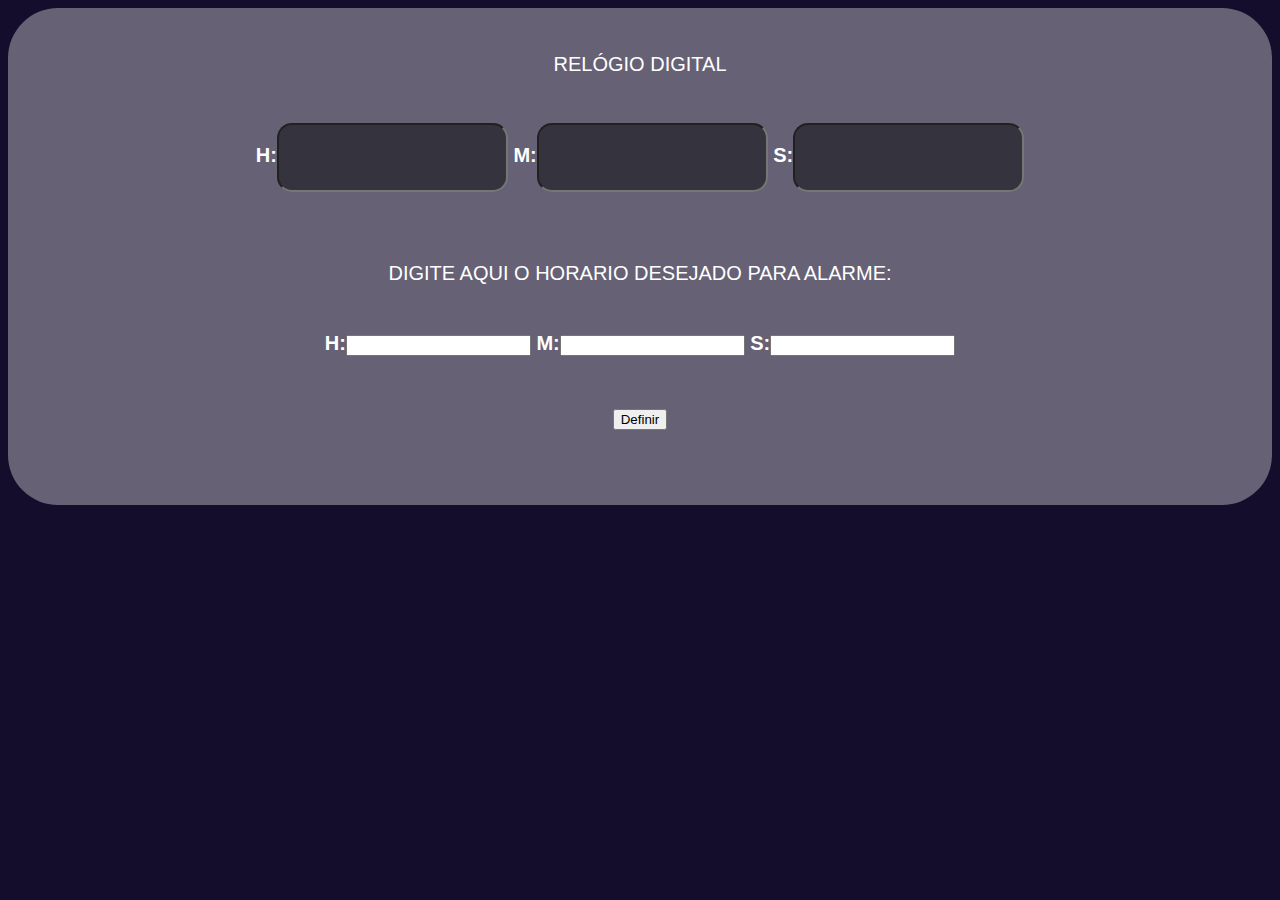
==== index.html @ 497b0e44 "altera comantario no HTML adicionado" ====
<!DOCTYPE html>
<html lang="en">
<head>
    <meta charset="UTF-8">
    <meta name="viewport" content="width=device-width, initial-scale=1.0">
    <meta http-equiv="X-UA-Compatible" content="ie=edge">
    <title>Relógio Digital</title>
    <link rel="stylesheet" href="style 3.css">
</head>
<body onload="moveRelogio()">
<section id="section_global">
    <section>
        
        <div>
                <p>RELÓGIO DIGITAL</p>
            <form name="form_relogio">
                <strong>H:</strong><input type="number" name="relogio_h" id="in" >
                <strong>M:</strong><input type="number" name="relogio_m" id="in" >
                <strong>S:</strong><input type="number" name="relogio_s" id="in" >
            </form>
        </div>
   
        <div>
                <p>DIGITE AQUI O HORARIO DESEJADO PARA ALARME:</p>
                
                <strong>H:</strong><input type="number" name="definir_h" id="inH">
                <strong>M:</strong><input type="number" name="definir_m" id="inM">
                <strong>S:</strong><input type="number" name="definir_s" id="inS">
            
        </div>
        <div>
            <input type="button" value="Definir" id="def" onclick="defin()">
        </div>
        <div id="res">
            
        </div>
    </section>
</section>
    <script src="index 3.js"></script>
</body>
</html>

<!--
    SEGUNDA ALTERAÇÃO DE CÓDER
-->
---- style 3.css ----
body {
    text-align: center;
    background: rgb(20, 13, 43);
    font: normal 15pt Arial;
    color: white;
}

#in{
    text-align: center;
    background: rgba(0, 0, 0, 0.473);
    color: white;
    padding: 25px;
    border-radius: 15px;
}

div{
    padding: 25px;
}

#section_global{
    background: rgba(255, 255, 255, 0.349);
    border-radius: 50px;
}

p {
    width: auto;
    height: 50px;
}
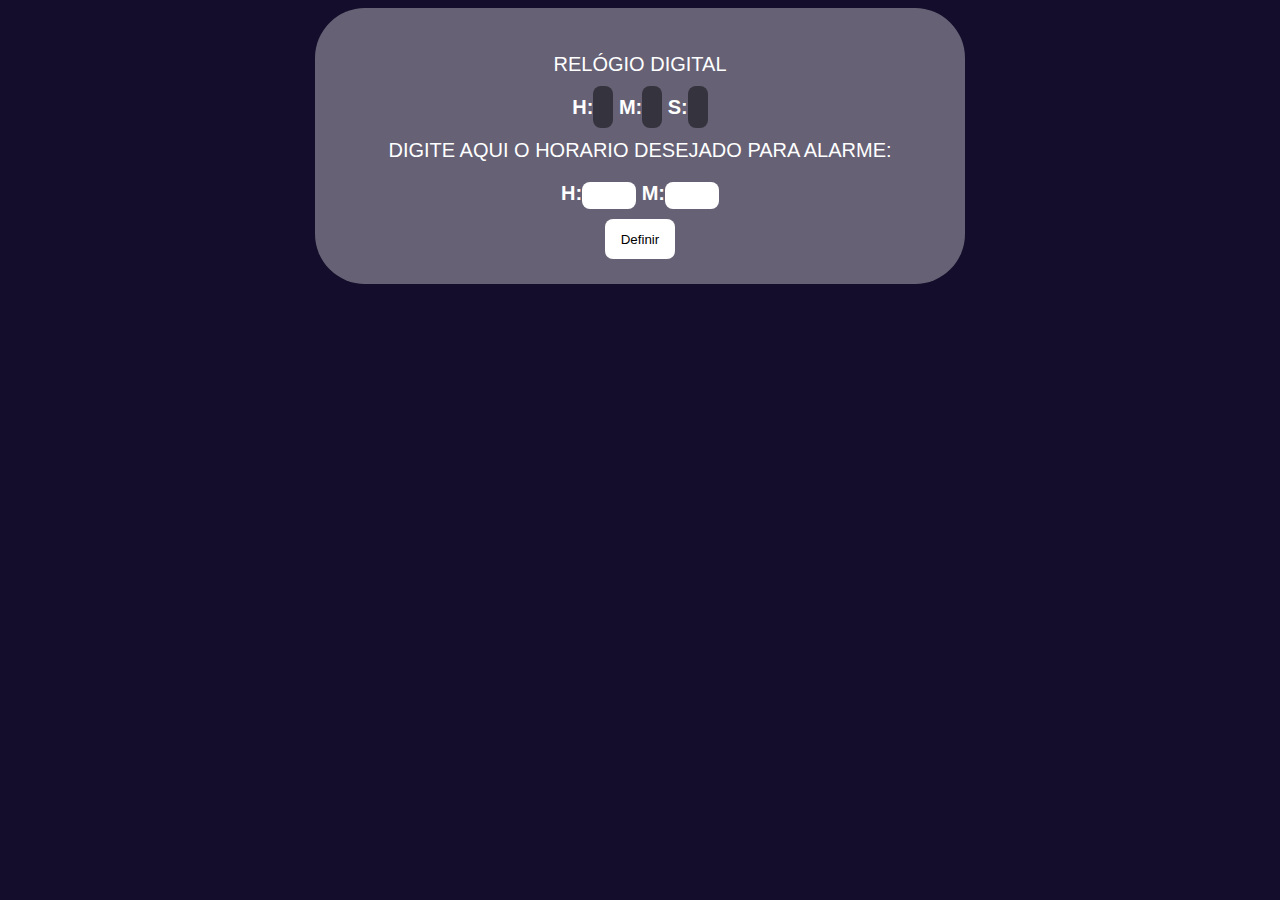
==== commit d433bcaa: "mudei o designe" ====
--- a/index.html
+++ b/index.html
@@ -2,44 +2,34 @@
 <html lang="en">
 <head>
     <meta charset="UTF-8">
-    <meta name="viewport" content="width=device-width, initial-scale=1.0">
-    <meta http-equiv="X-UA-Compatible" content="ie=edge">
     <title>Relógio Digital</title>
-    <link rel="stylesheet" href="style 3.css">
+    <link rel="stylesheet" href="style.css">
 </head>
 <body onload="moveRelogio()">
-<section id="section_global">
-    <section>
+    <div id="div_global">
+        <section>
+            
         
-        <div>
+            <div id="form_relogio">
                 <p>RELÓGIO DIGITAL</p>
-            <form name="form_relogio">
-                <strong>H:</strong><input type="number" name="relogio_h" id="in" >
-                <strong>M:</strong><input type="number" name="relogio_m" id="in" >
-                <strong>S:</strong><input type="number" name="relogio_s" id="in" >
-            </form>
-        </div>
-   
-        <div>
+                <strong>H:</strong><spam class="in" id="hora" ></spam>
+                <strong>M:</strong><spam class="in" id="minutos" ></spam>
+                <strong>S:</strong><spam class="in" id="segundos" ></spam>
+            </div>
+                
+            <div id="input_relogio">
                 <p>DIGITE AQUI O HORARIO DESEJADO PARA ALARME:</p>
-                
-                <strong>H:</strong><input type="number" name="definir_h" id="inH">
-                <strong>M:</strong><input type="number" name="definir_m" id="inM">
-                <strong>S:</strong><input type="number" name="definir_s" id="inS">
+                <strong>H:</strong><input type="number" name="definir_h" id="inH" class="input_relogio">
+                <strong>M:</strong><input type="number" name="definir_m" id="inM" class="input_relogio">
+            </div>
             
-        </div>
-        <div>
-            <input type="button" value="Definir" id="def" onclick="defin()">
-        </div>
-        <div id="res">
-            
-        </div>
-    </section>
-</section>
-    <script src="index 3.js"></script>
+            <div>
+                <input type="button" value="Definir" id="def" onclick="defin()">
+            </div>
+        </section>
+    </div>
+    
+    <script src="script.js"></script>
+
 </body>
-</html>
-
-<!--
-    SEGUNDA ALTERAÇÃO DE CÓDER
--->+</html>--- a/style.css
+++ b/style.css
@@ -0,0 +1,49 @@
+body {
+    background: rgb(20, 13, 43);
+    font: normal 15pt Arial;
+    color: white;
+}
+
+#div_global{
+    text-align: center;
+    width: 600px;
+    margin: auto;
+    background: rgba(255, 255, 255, 0.349);
+    border-radius: 50px;
+    padding: 25px;
+}
+
+.in{
+    text-align: center;
+    background: rgba(0, 0, 0, 0.473);
+    color: white;
+    padding: 10px;
+    border-radius: 8px;
+}
+
+.input_relogio{
+    border: none;
+    border-radius: 8px;
+    height: 25px;
+    width: 50px;
+    text-align: center;
+}
+
+#def {
+    background: #ffffff;
+    border: none;
+    border-radius: 8px;
+    height: 40px;
+    width: 70px;
+    color: black;
+    transition: .2s;
+}
+#def:hover{
+    background: rgba(0, 0, 0, 0.473);
+    color: white;
+    cursor: pointer;
+}
+
+div{
+    margin-top: 10px;
+}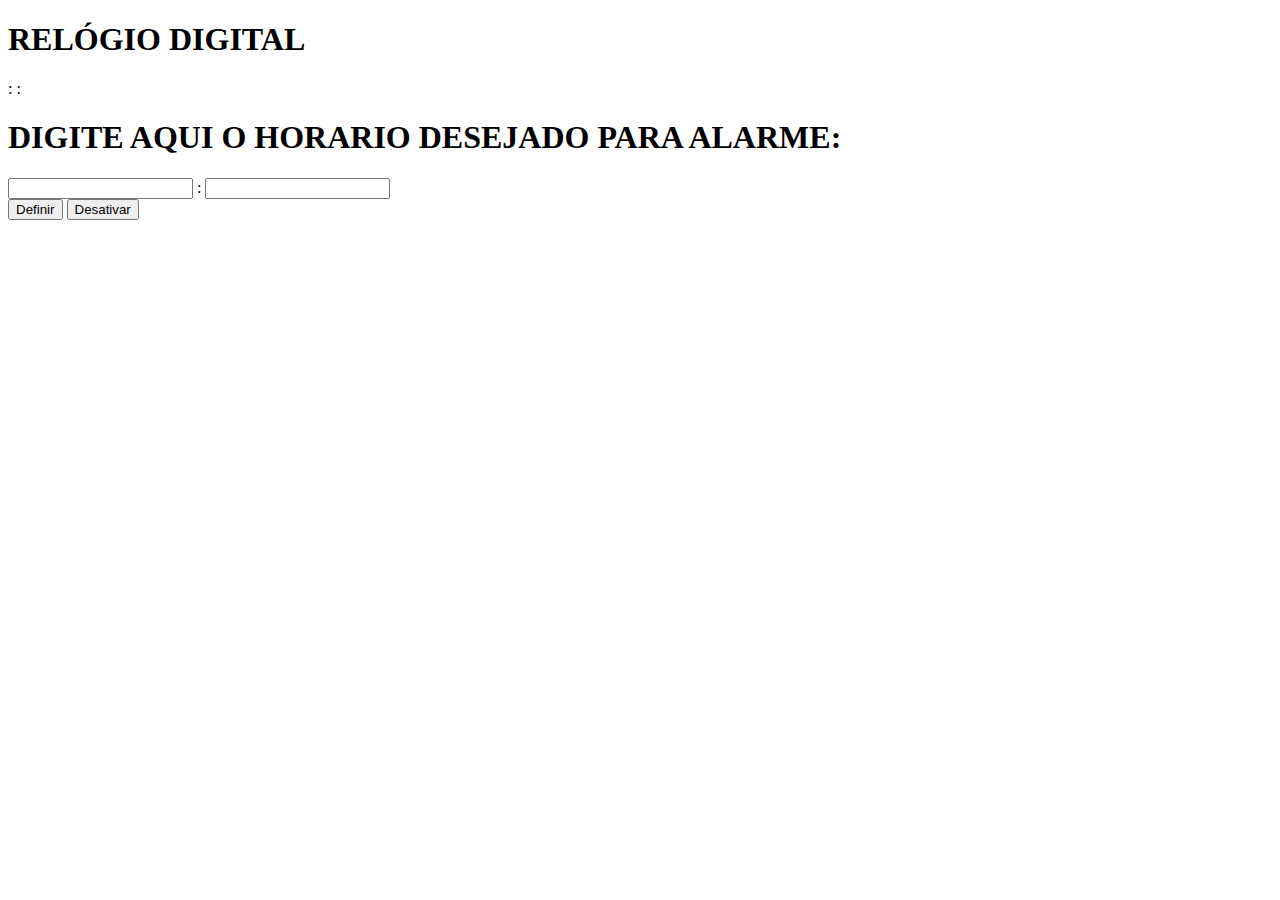
==== commit 56d806bf: "audio refactored" ====
--- a/index.html
+++ b/index.html
@@ -1,35 +1,47 @@
 <!DOCTYPE html>
-<html lang="en">
+<html lang="pt-BR">
 <head>
     <meta charset="UTF-8">
+    
+    <link rel="stylesheet" href="styles/effects.css">
+    <link rel="stylesheet" href="styles/style.css">
+    <link rel="stylesheet" href="styles/class.css">
+
     <title>Relógio Digital</title>
-    <link rel="stylesheet" href="style.css">
 </head>
 <body onload="moveRelogio()">
-    <div id="div_global">
+    <section id="section_global">
         <section>
             
-        
-            <div id="form_relogio">
-                <p>RELÓGIO DIGITAL</p>
-                <strong>H:</strong><spam class="in" id="hora" ></spam>
-                <strong>M:</strong><spam class="in" id="minutos" ></spam>
-                <strong>S:</strong><spam class="in" id="segundos" ></spam>
-            </div>
-                
-            <div id="input_relogio">
-                <p>DIGITE AQUI O HORARIO DESEJADO PARA ALARME:</p>
-                <strong>H:</strong><input type="number" name="definir_h" id="inH" class="input_relogio">
-                <strong>M:</strong><input type="number" name="definir_m" id="inM" class="input_relogio">
+            <div>
+                <h1>RELÓGIO DIGITAL</h1>
             </div>
             
             <div>
-                <input type="button" value="Definir" id="def" onclick="defin()">
+                <spam type="text" id="relogio_h" class="in" ></spam> <spam class="strong">:</spam>
+                <spam type="text" id="relogio_m" class="in" ></spam> <spam class="strong">:</spam>
+                <spam type="text" id="relogio_s" class="in" ></spam>
             </div>
+    
+            <div>
+                    <h1>DIGITE AQUI O HORARIO DESEJADO PARA ALARME:</h1>
+                    
+                    <input type="number" name="definir_h" id="inH" class="inputHours">
+                    <spam class="strong">:</spam>
+                    <input type="number" name="definir_m" id="inM" class="inputHours">   
+            </div>
+            
+            <div id="definir">
+                <input type="button" value="Definir" class="actionButtons" id="defButton" onclick="defin()">
+                <input type="button" value="Desativar" class="actionButtons" id="desButton" onclick="desativar()">
+            </div>
+            
+            <div id="res"></div>
+            
+            <audio id="ativar" src="audio/ativado.mp3">
+            <audio id="desativar" src="audio/desativar.mp3">
         </section>
-    </div>
-    
+    </section>
     <script src="script.js"></script>
-
 </body>
 </html>